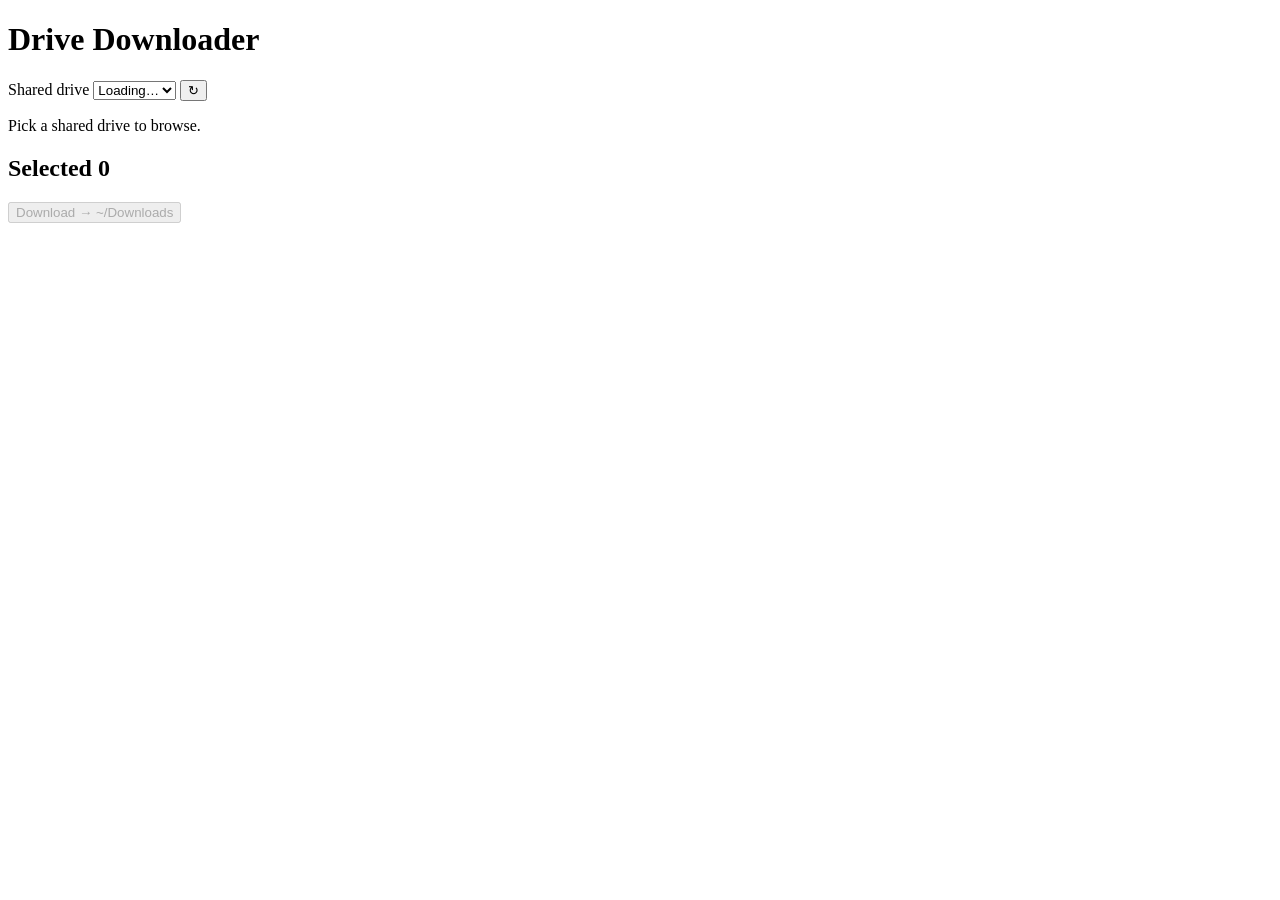
==== toolkit/src/gdrive_toolkit/downloader/static/index.html @ 6d40d837 "Move toolkit into toolkit/ subdir for the suite monorepo" ====
<!doctype html>
<html lang="en">
<head>
  <meta charset="utf-8">
  <meta name="viewport" content="width=device-width, initial-scale=1">
  <title>Drive Downloader</title>
  <link rel="stylesheet" href="/static/app.css">
</head>
<body>
  <header>
    <h1>Drive Downloader</h1>
    <div class="picker">
      <label>Shared drive
        <select id="drive-select"><option value="">Loading…</option></select>
      </label>
      <button id="refresh" title="Reload drive list">↻</button>
    </div>
  </header>

  <main>
    <section id="tree-panel">
      <div id="tree" class="tree"><p class="hint">Pick a shared drive to browse.</p></div>
    </section>

    <aside id="side">
      <h2>Selected <span id="sel-count" class="badge">0</span></h2>
      <ul id="sel-list" class="sel-list"></ul>
      <button id="download" disabled>Download → ~/Downloads</button>
      <button id="cancel" class="ghost" hidden>Cancel</button>
      <div id="progress" class="progress" hidden></div>
    </aside>
  </main>

  <script src="/static/app.js"></script>
</body>
</html>
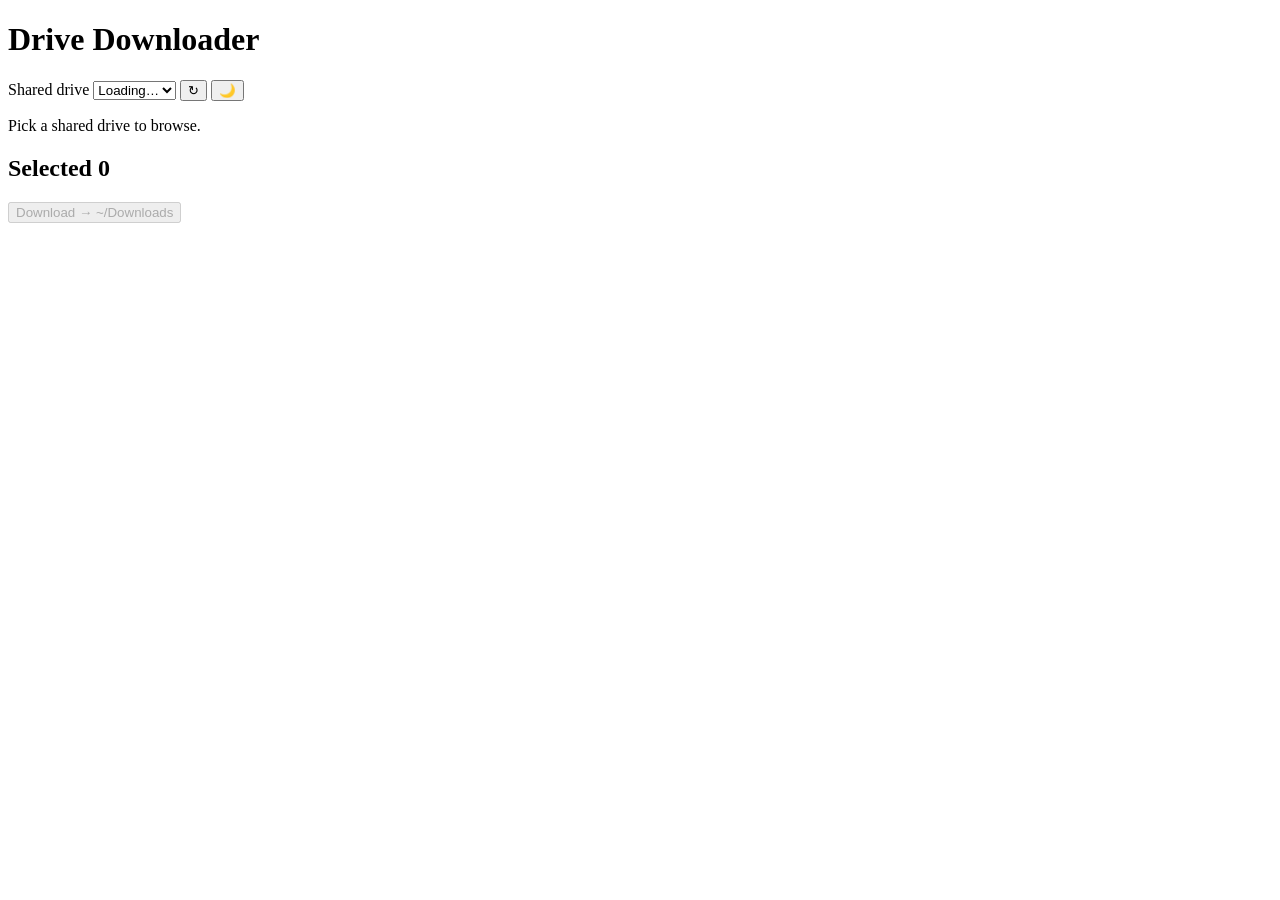
==== commit ab7461e4: "feat(toolkit): dark/light theme toggle for the downloader and uploader Both web UIs already shipped " ====
--- a/toolkit/src/gdrive_toolkit/downloader/static/index.html
+++ b/toolkit/src/gdrive_toolkit/downloader/static/index.html
@@ -4,6 +4,21 @@
   <meta charset="utf-8">
   <meta name="viewport" content="width=device-width, initial-scale=1">
   <title>Drive Downloader</title>
+  <!-- Apply the saved theme before first paint to avoid a flash. Default: dark.
+       Stamps data-theme in BOTH directions on purpose: leaving the attribute
+       off would let drivedeck.css's prefers-color-scheme fallback win, so this
+       app would render light on a light-mode OS despite dark being the
+       default. An explicit attribute is what makes the default actually
+       dark — and setting it here rather than from app.js is what stops the
+       page painting light for a frame first. -->
+  <script>
+    (function () {
+      var t = null;
+      try { t = localStorage.getItem("theme"); } catch (e) { /* private mode / no storage */ }
+      document.documentElement.setAttribute("data-theme", t === "light" ? "light" : "dark");
+    })();
+  </script>
+  <link rel="stylesheet" href="/static/drivedeck.css">
   <link rel="stylesheet" href="/static/app.css">
 </head>
 <body>
@@ -14,6 +29,8 @@
         <select id="drive-select"><option value="">Loading…</option></select>
       </label>
       <button id="refresh" title="Reload drive list">↻</button>
+      <button id="theme-toggle" title="Toggle light / dark theme"
+              aria-label="Toggle light / dark theme"><span class="theme-icon">🌙</span></button>
     </div>
   </header>
 
